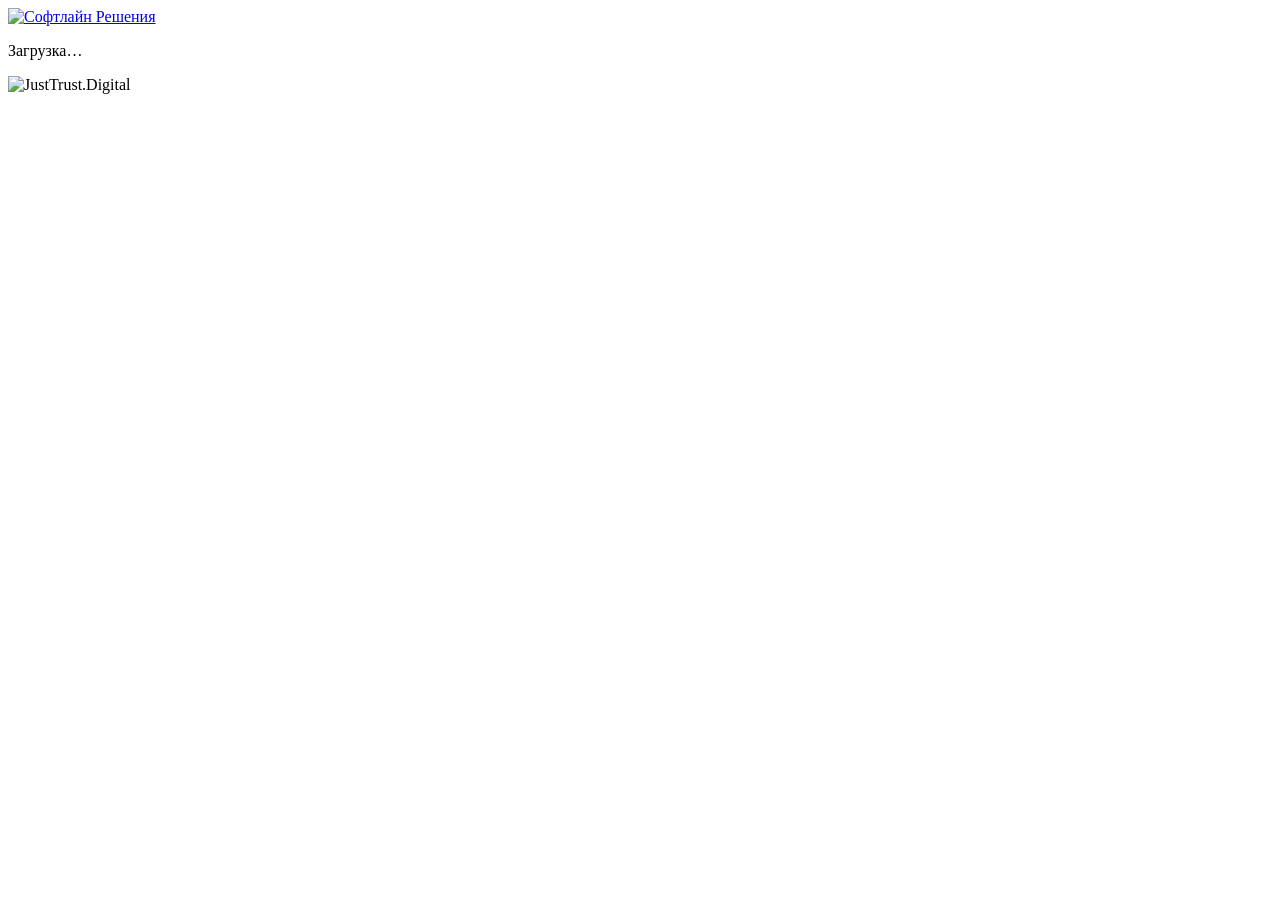
==== web/index.html @ b6d2d4ae "feat: add the contest support stand" ====
<!doctype html>
<html lang="ru">
<head>
<meta charset="utf-8">
<meta name="viewport" content="width=device-width,initial-scale=1">
<meta name="theme-color" content="#F0F2F6">
<title>Softline · Поддержка</title>
<link rel="stylesheet" href="/styles.css">
<link rel="manifest" href="/manifest.webmanifest">
<link rel="icon" href="/icon.svg">
<script type="module" src="/app.js"></script>
</head>
<body>
<header>
  <a class="brand" href="/?utm_source=jtd_dev"><img src="/softline-solutions.png" alt="Софтлайн Решения"></a>
  <nav id="navigation" aria-label="Рабочее место"></nav>
</header>
<main id="app"><p>Загрузка…</p><noscript>Включите JavaScript, чтобы открыть рабочее место.</noscript></main>
<footer><img class="jtd-mark" src="/jtd-mark.svg" alt="JustTrust.Digital"></footer>
</body>
</html>
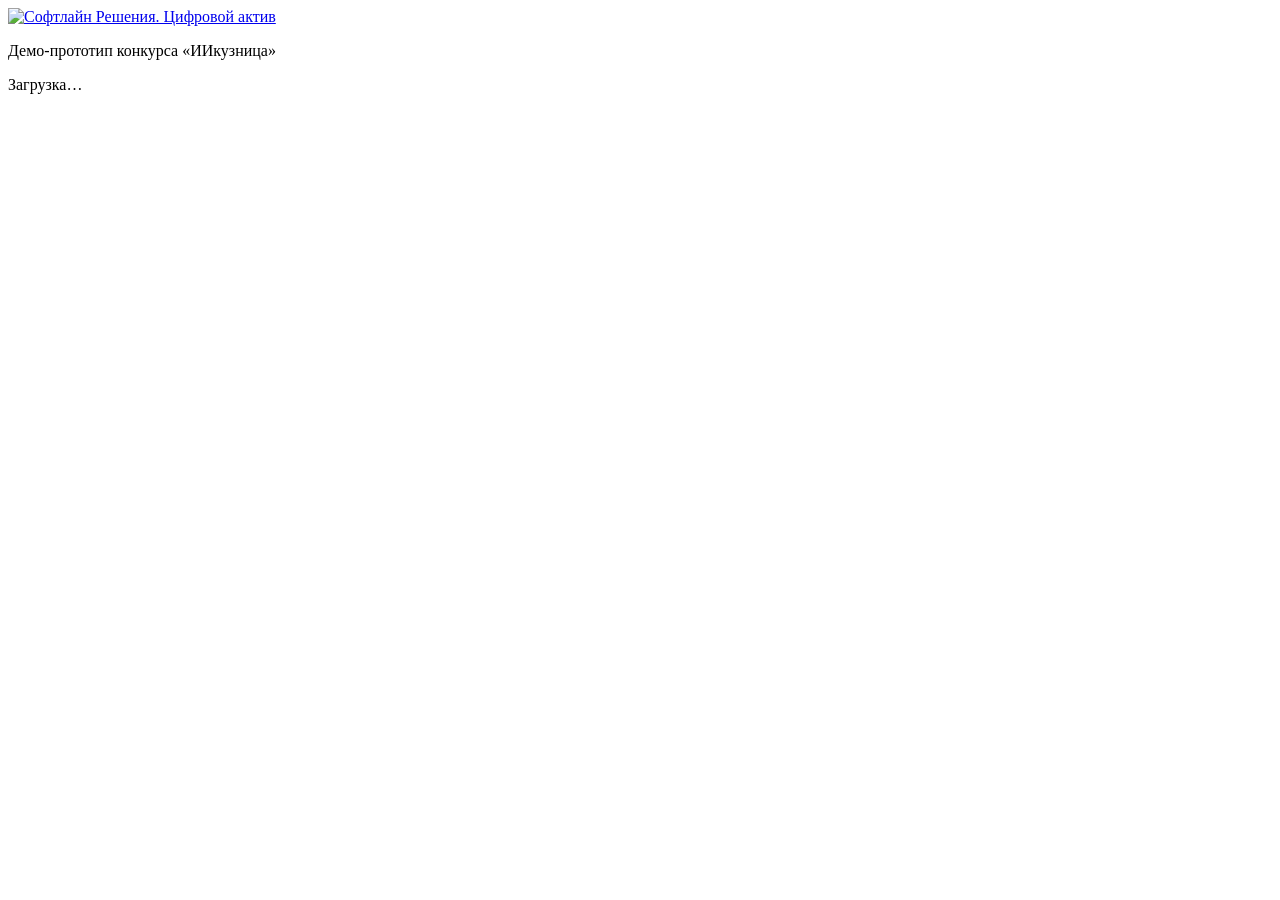
==== commit 58107898: "feat: update the contest support stand" ====
--- a/web/index.html
+++ b/web/index.html
@@ -2,6 +2,7 @@
 <html lang="ru">
 <head>
 <meta charset="utf-8">
+<meta name="robots" content="noindex, nofollow">
 <meta name="viewport" content="width=device-width,initial-scale=1">
 <meta name="theme-color" content="#F0F2F6">
 <title>Softline · Поддержка</title>
@@ -12,10 +13,10 @@
 </head>
 <body>
 <header>
-  <a class="brand" href="/?utm_source=jtd_dev"><img src="/softline-solutions.png" alt="Софтлайн Решения"></a>
+  <a class="brand" href="/?utm_source=jtd_dev"><img src="/softline-digital-asset.png" alt="Софтлайн Решения. Цифровой актив"></a>
+  <p class="stand-stamp">Демо-прототип конкурса «ИИкузница»</p>
   <nav id="navigation" aria-label="Рабочее место"></nav>
 </header>
 <main id="app"><p>Загрузка…</p><noscript>Включите JavaScript, чтобы открыть рабочее место.</noscript></main>
-<footer><img class="jtd-mark" src="/jtd-mark.svg" alt="JustTrust.Digital"></footer>
 </body>
 </html>
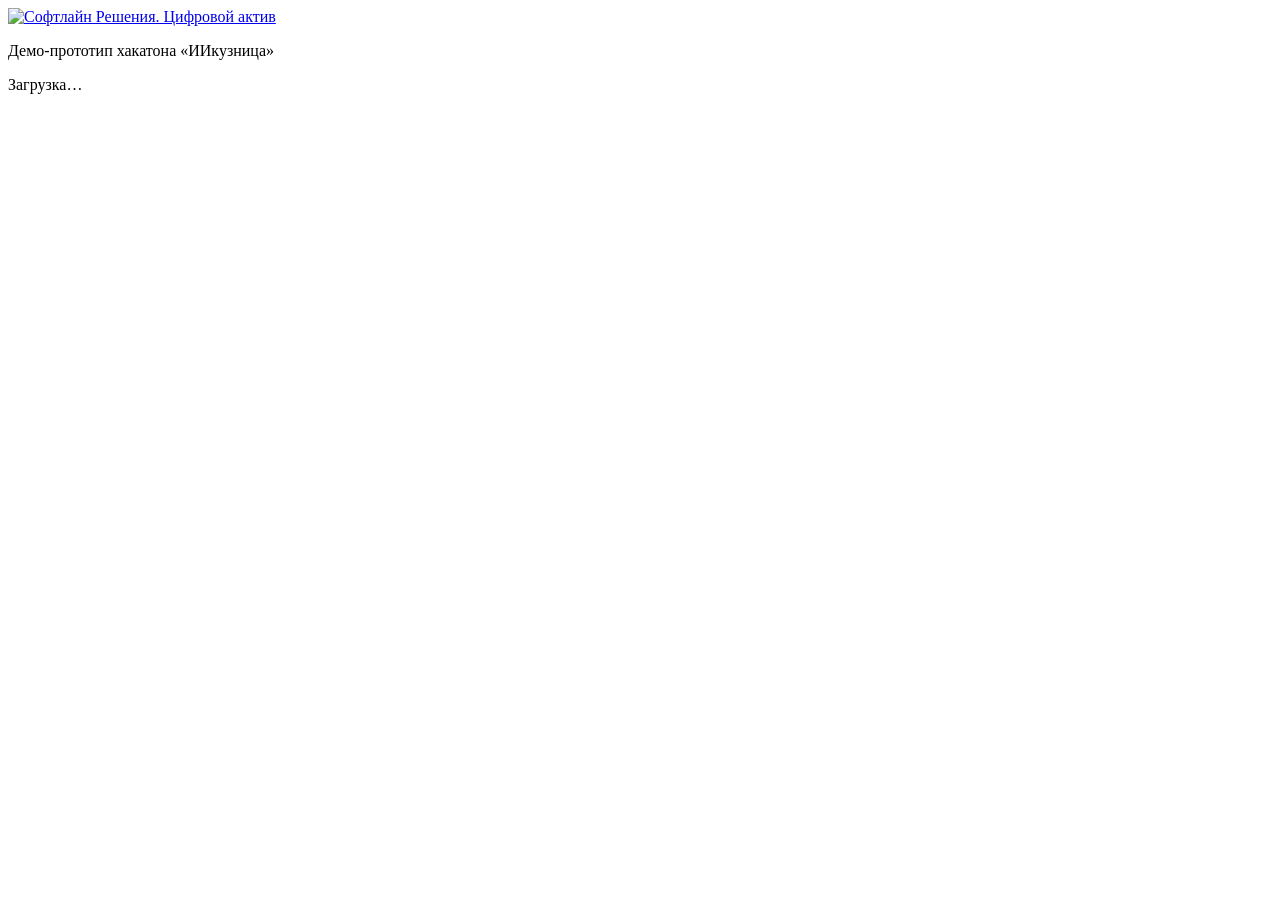
==== commit b398a304: "feat: serve catalog search and evidence-based Jev and Qwen support" ====
--- a/web/index.html
+++ b/web/index.html
@@ -14,7 +14,7 @@
 <body>
 <header>
   <a class="brand" href="/?utm_source=jtd_dev"><img src="/softline-digital-asset.png" alt="Софтлайн Решения. Цифровой актив"></a>
-  <p class="stand-stamp">Демо-прототип конкурса «ИИкузница»</p>
+  <p class="stand-stamp">Демо-прототип хакатона «ИИкузница»</p>
   <nav id="navigation" aria-label="Рабочее место"></nav>
 </header>
 <main id="app"><p>Загрузка…</p><noscript>Включите JavaScript, чтобы открыть рабочее место.</noscript></main>
